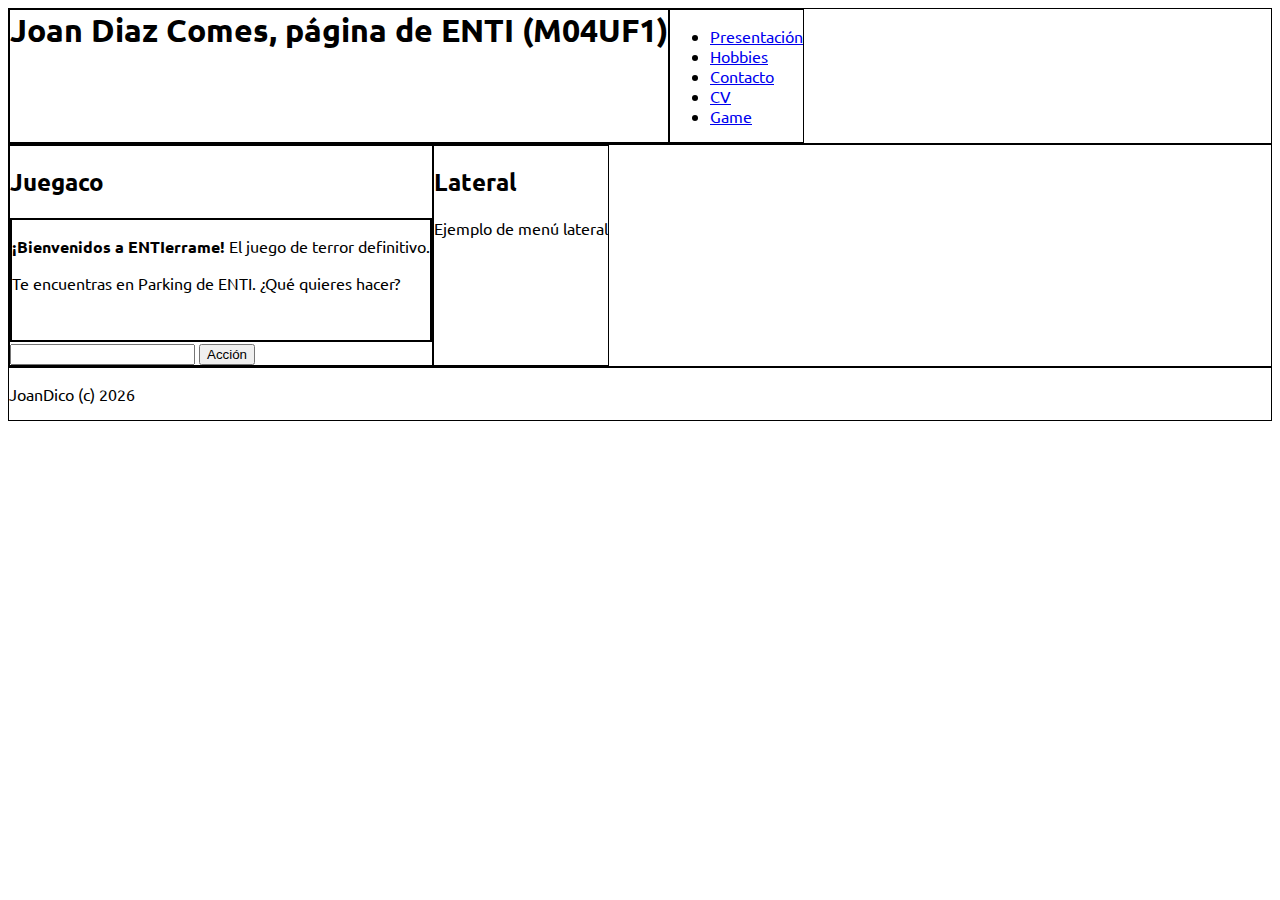
==== game.html @ 3eaf90d8 "game act" ====
<!DOCTYPE html>
<html>
<head>
<title>Joan Diaz Comes, página de ENTI (M04UF1). Portada</title>

<link rel="preconnect" href="https://fonts.googleapis.com">
<link rel="preconnect" href="https://fonts.gstatic.com" crossorigin>
<link href="https://fonts.googleapis.com/css2?family=Ubuntu+Condensed&family=Ubuntu:ital,wght@0,300;0,700;1,300&display=swap" rel="stylesheet"> 

<link rel="stylesheet" href="base.css" />
<link rel="stylesheet" href="game.css" />

<script>

let game_data;

let current_room = 0;
let items_picked = [];

function game (data)
{
	game_data = data;
	
	document.getElementById("terminal").innerHTML = "<p><strong>¡Bienvenidos a ENTIerrame!</strong> El juego de terror definitivo.</p>";
	document.getElementById("terminal").innerHTML += "<p>Te encuentras en "+game_data.rooms[current_room].name+". ¿Qué quieres hacer?</p>";
}

function parseCommand (command) {
	
}

function parseInstruction (instruction) {

}

function readAction ()
{
	let command = document.getElementById("commands").value;

	let data = command.split(" ");
	console.log(data);

	if (data.lenght == 0) {
	document.getElementById("terminal").innerHTML += "<p><strong>Error</strong>:escribe una instrucción</p>";
	}

	if (data.lenght == 1) {
	parseCommand(data[0]);
	}	
	else{
	parseInstruction(data);
	}

}

fetch("https://JoanDiazComes.github.io/game.json").then(response => response.json()).then(data => game(data));

</script>

</head>
<body>

<header>
<h1>Joan Diaz Comes, página de ENTI (M04UF1)</h1>
<nav>
<ul id="main-menu">
<li id="menu-presentation"><a href="index.html">Presentación</a></li>
<li id="menu-hobbies"><a href="hobbies.html">Hobbies</a></li>
<li id="menu-contact"><a href="contact.html">Contacto</a></li>
<li id="menu-cv"><a href="cv.html">CV</a></li>
<li id="menu-game"><a href="game.html">Game</a></li>
</ul>
</nav>
</header>

<main>

<article>
<h2>Juegaco</h2>

<form>
<div id="terminal"></div>
<input type="text" id="commands" />
<input type="submit" value="Acción" onclick="readAction(); return false;"/>
</form>
</article>

<aside>
<h2>Lateral</h2>
<p>Ejemplo de menú lateral</p>
</aside>

</main>

<footer>
<p>JoanDico (c) <span id="footer-year">2022</span></p>
<script>
	document.getElementById("footer-year").innerHTML = new Date().getFullYear();
</script>
</footer>
</body>
</html>
---- base.css ----
html{
	font-family: 'Ubuntu', sans-serif;
}

header,h1,nav,main,article,aside,footer{
	padding: 0;
	margin: 0;
	border: 1px solid black;
}
header{
	display: flex;
}
nav{
	display: flex;
}
main{
	display: flex;
}
---- game.css ----
#terminal{
border:2px solid black;
min-width:240px;
min-height:120px;
}
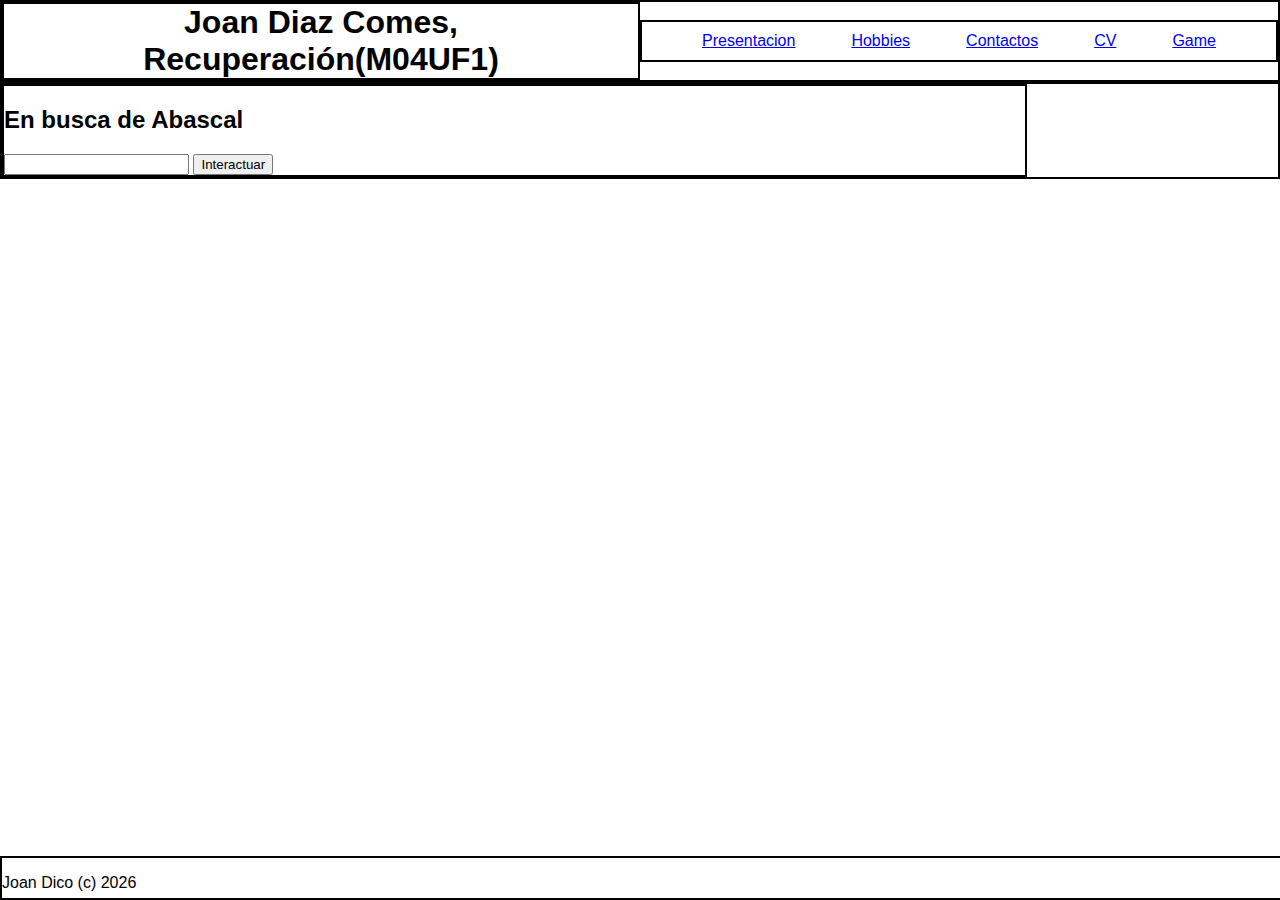
==== commit 2a631c09: "no message" ====
--- a/game.html
+++ b/game.html
@@ -1,102 +1,47 @@
 <!DOCTYPE html>
-<html>
-<head>
-<title>Joan Diaz Comes, página de ENTI (M04UF1). Portada</title>
+	<html>
+		<head>
+			<title> En busca de Abascal </title> 
 
-<link rel="preconnect" href="https://fonts.googleapis.com">
-<link rel="preconnect" href="https://fonts.gstatic.com" crossorigin>
-<link href="https://fonts.googleapis.com/css2?family=Ubuntu+Condensed&family=Ubuntu:ital,wght@0,300;0,700;1,300&display=swap" rel="stylesheet"> 
+			<link rel="stylesheet" href="base.css" />
+			<link rel="stylesheet" href="game.css" />
 
-<link rel="stylesheet" href="base.css" />
-<link rel="stylesheet" href="game.css" />
-
-<script>
-
-let game_data;
-
-let current_room = 0;
-let items_picked = [];
-
-function game (data)
-{
-	game_data = data;
-	
-	document.getElementById("terminal").innerHTML = "<p><strong>¡Bienvenidos a ENTIerrame!</strong> El juego de terror definitivo.</p>";
-	document.getElementById("terminal").innerHTML += "<p>Te encuentras en "+game_data.rooms[current_room].name+". ¿Qué quieres hacer?</p>";
-}
-
-function parseCommand (command) {
-	
-}
-
-function parseInstruction (instruction) {
-
-}
-
-function readAction ()
-{
-	let command = document.getElementById("commands").value;
-
-	let data = command.split(" ");
-	console.log(data);
-
-	if (data.lenght == 0) {
-	document.getElementById("terminal").innerHTML += "<p><strong>Error</strong>:escribe una instrucción</p>";
-	}
-
-	if (data.lenght == 1) {
-	parseCommand(data[0]);
-	}	
-	else{
-	parseInstruction(data);
-	}
-
-}
-
-fetch("https://JoanDiazComes.github.io/game.json").then(response => response.json()).then(data => game(data));
-
-</script>
-
+<script type="text/javascript" src="game.js"></script>
 </head>
 <body>
-
-<header>
-<h1>Joan Diaz Comes, página de ENTI (M04UF1)</h1>
-<nav>
-<ul id="main-menu">
-<li id="menu-presentation"><a href="index.html">Presentación</a></li>
-<li id="menu-hobbies"><a href="hobbies.html">Hobbies</a></li>
-<li id="menu-contact"><a href="contact.html">Contacto</a></li>
-<li id="menu-cv"><a href="cv.html">CV</a></li>
-<li id="menu-game"><a href="game.html">Game</a></li>
-</ul>
-</nav>
-</header>
-
+	<header>
+		<h1>Joan Diaz Comes, Recuperación(M04UF1)</h1>			
+	
+		<nav>
+			<ul id="main-menu">
+				<li id="menu-presentation"><a href="index.html">Presentacion</a></li>
+				<li id="menu-hobbies"><a href="hobbies.html">Hobbies</a></li>
+				<li id="menu-contact"><a href="contactO.html">Contactos</a></li>
+				<li id="menu-cv"><a href="cv.html">CV</a></li>
+				<li id="menu-game"><a href="game.html">Game</a></li>
+			</ul>
+		</nav>
+	</header>
 <main>
-
 <article>
-<h2>Juegaco</h2>
-
+<h2>En busca de Abascal</h2>
 <form>
-<div id="terminal"></div>
-<input type="text" id="commands" />
-<input type="submit" value="Acción" onclick="readAction(); return false;"/>
+			<div id="terminal"></div>
+			<section id="input-player">
+				<input type="text" name="commands" id="commands"/>
+				<input type="submit" value="Interactuar" id="submit-command" onclick="executeCommand(); return false;"/>
+			</section>
 </form>
 </article>
-
-<aside>
-<h2>Lateral</h2>
-<p>Ejemplo de menú lateral</p>
-</aside>
-
 </main>
 
-<footer>
-<p>JoanDico (c) <span id="footer-year">2022</span></p>
-<script>
-	document.getElementById("footer-year").innerHTML = new Date().getFullYear();
-</script>
-</footer>
+	<footer>
+		<p>Joan Dico (c) <span id="footer-year">2023</span></p>
+			<script>
+				document.getElementById("footer-year").innerHTML = new Date().getFullYear();
+			</script>
+	</footer>
 </body>
+
+
 </html>--- a/base.css
+++ b/base.css
@@ -1,18 +1,75 @@
 html{
-	font-family: 'Ubuntu', sans-serif;
+	font-family: 'Arial', cursive;
+}
+
+body {
+	padding: 0;
+	margin: 0;
 }
 
 header,h1,nav,main,article,aside,footer{
+	padding:0;
+	margin:0;
+	border: 2px solid black;
+}
+
+header{
+	display:flex;
+	align-items: center;
+}
+
+h1{
+	flex-basis: 50%;
+	text-align: center;
+}
+
+nav{
+	flex-basis: 50%;
+}
+
+#main-menu{
+	list-style: none;
+	display:flex;
 	padding: 0;
-	margin: 0;
-	border: 1px solid black;
+	margin: 0 40px;
+	justify-content: space-between;
 }
-header{
+
+#main-menu li{
+	padding: 10px;
+	margin: 0 10px;
+}
+
+main{
 	display: flex;
 }
-nav{
-	display: flex;
+
+article{
+	flex-basis:80%;
 }
-main{
-	display: flex;
+
+aside{
+	flex-basis:30%;
+}
+
+@media (max-width: 700px){
+	main{
+		flex-direction: column;
+	}
+	
+	article{
+		flex-basis: 100%;
+	}
+	
+	aside{
+		flex-basis: 100%;
+	}
+	
+}
+
+footer{
+    position: absolute;
+  	bottom: 0;
+  	width: 100%;
+    height: 2.5rem;  
 }--- a/game.css
+++ b/game.css
@@ -1,5 +1,6 @@
-#terminal{
-border:2px solid black;
-min-width:240px;
-min-height:120px;
+#game{
+	border:2px solid black;
+	min-width:200px;
+	height:100px;
+	overflow:scroll;
 }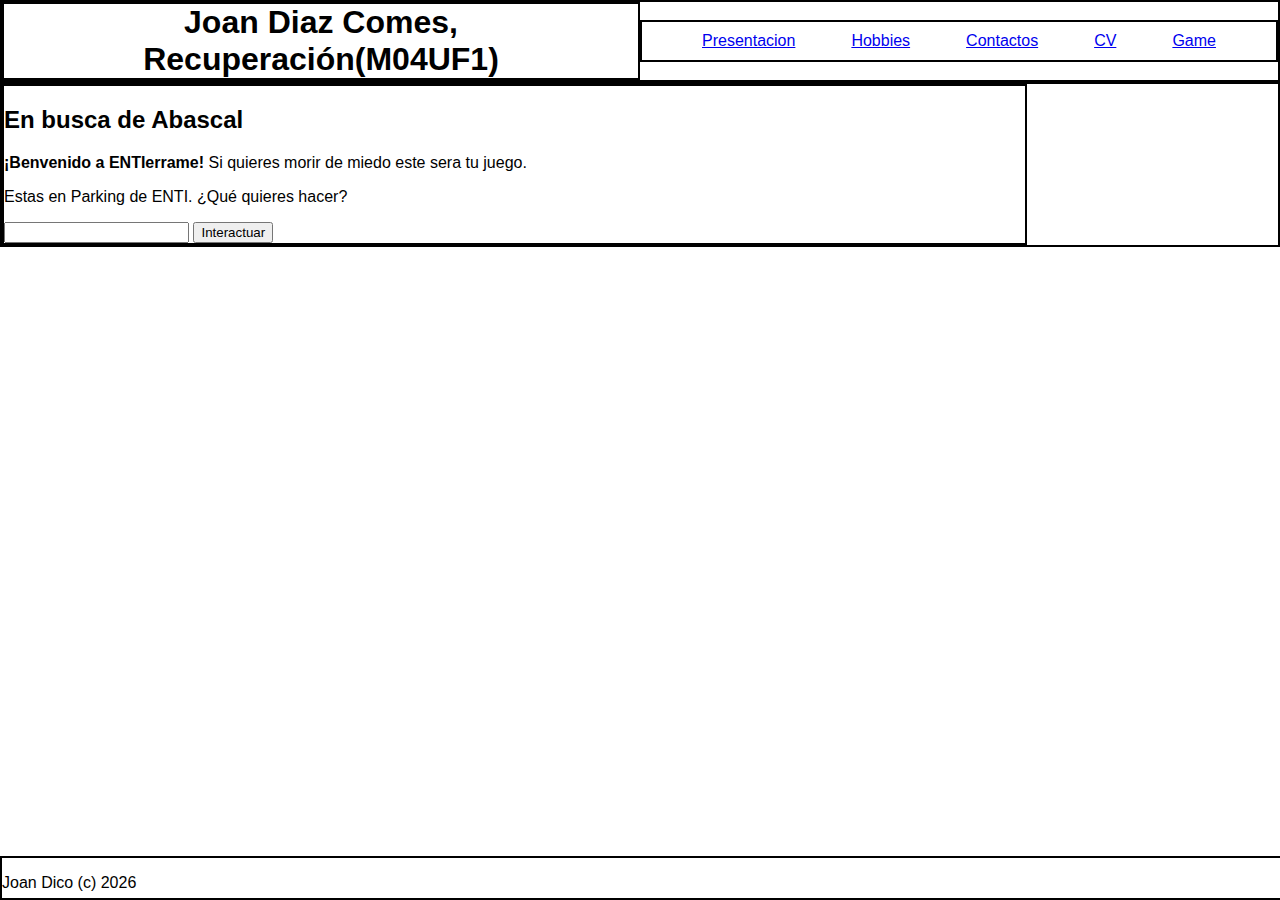
==== commit 14df5d82: "no message" ====
--- a/game.html
+++ b/game.html
@@ -2,6 +2,10 @@
 	<html>
 		<head>
 			<title> En busca de Abascal </title> 
+
+			<link rel="preconnect" href="https://fonts.googleapis.com">
+			<link rel="preconnect" href="https://fonts.gstatic.com" crossorigin>
+			<link href="https://fonts.googleapis.com/css2?family=Crimson+Text:ital,wght@0,600;1,600&display=swap" rel="stylesheet">
 
 			<link rel="stylesheet" href="base.css" />
 			<link rel="stylesheet" href="game.css" />
